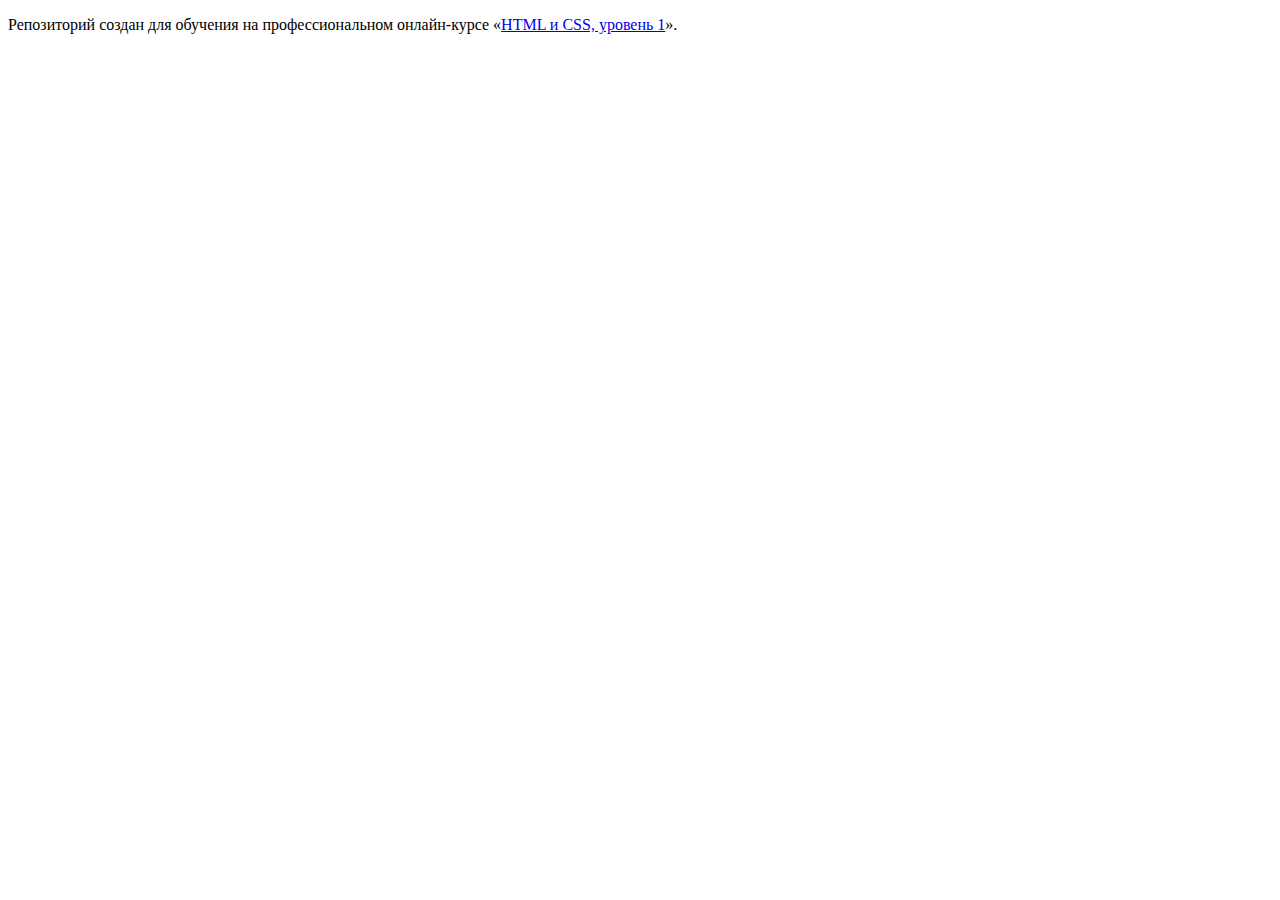
==== index.html @ 8ff2b1d7 ":hatching_chick:" ====
<!DOCTYPE html>
<html lang="ru">
  <head>
    <meta charset="utf-8">
    <title>HTML Academy: Нёрдс</title>
  </head>
  <body>

    <p>Репозиторий создан для обучения на профессиональном онлайн‑курсе «<a href="https://htmlacademy.ru/intensive/htmlcss">HTML и CSS, уровень 1</a>».</p>

  </body>
</html>
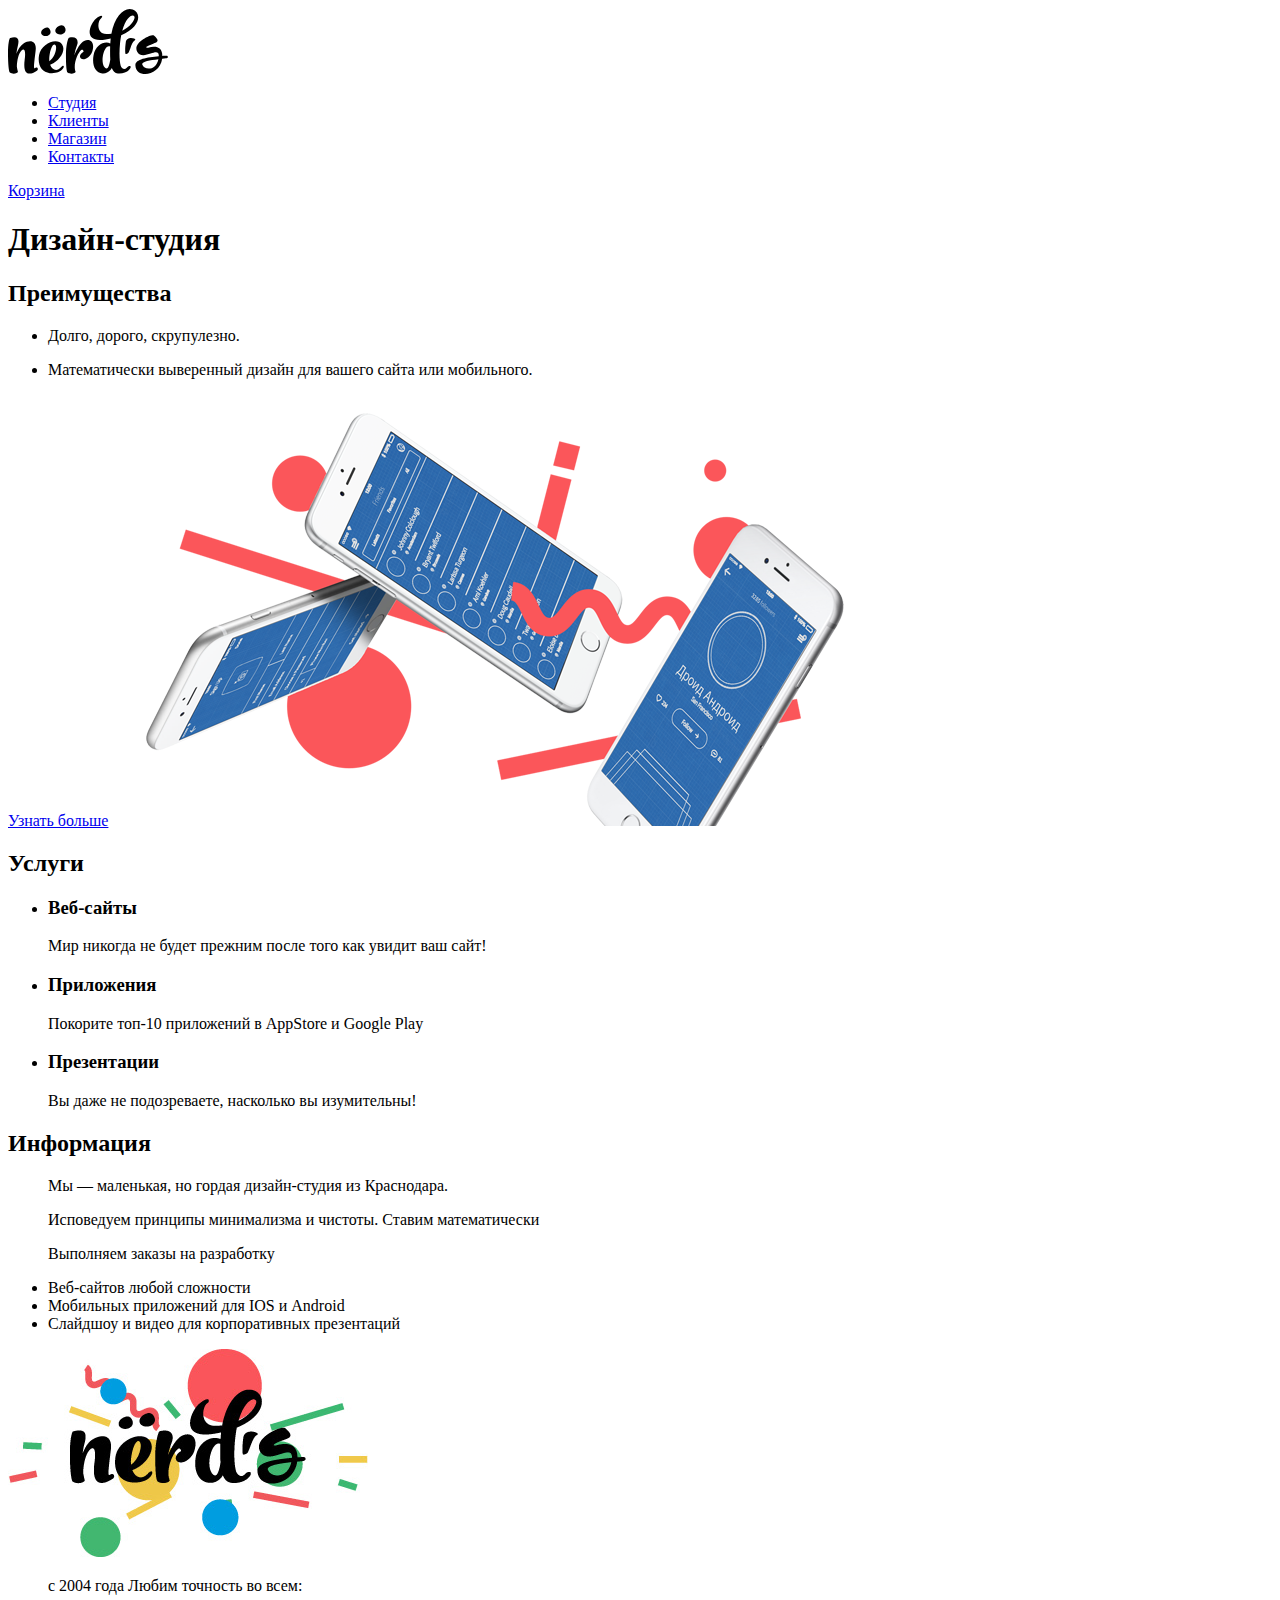
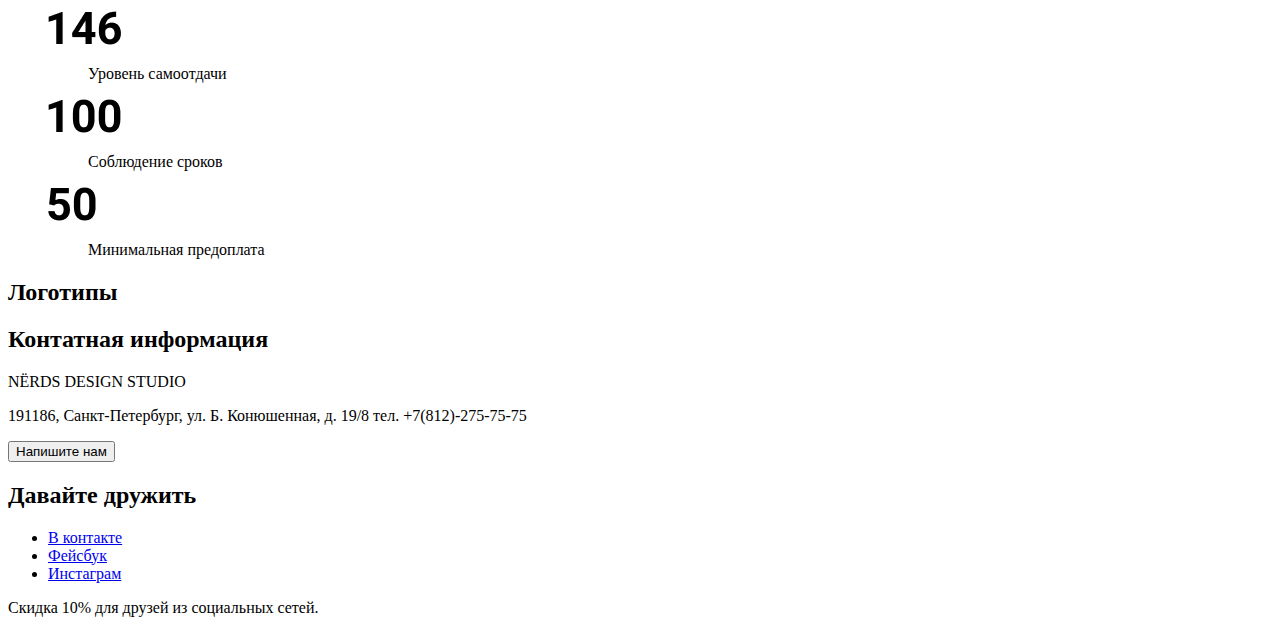
==== commit 7a026e30: "написание главное страницы" ====
--- a/index.html
+++ b/index.html
@@ -4,9 +4,137 @@
     <meta charset="utf-8">
     <title>HTML Academy: Нёрдс</title>
   </head>
+  
+  
   <body>
+  
+    <header>
+	
+    <nav>
+	<a> <img src="img/nerds-logo.svg" width: 160px; height: 66px;
+	alt="Логотип Нердс">
+	</a>
+	    <ul>
+		 <li><a href="index.html">Студия</a></li>
+		 <li><a href="index.html">Клиенты</a></li>
+		 <li><a href="shop.html">Магазин</a></li>
+		 <li><a href="contacti.html">Контакты</a></li>
+		</ul>  
+		 <a href="index.html">Корзина</a>
+		
+	</nav>
+	  
+    </header>
+	
+<main>
+   <h1>Дизайн-студия</h1>
+     <section>
+	    <h2>Преимущества</h2>
+		  <ul>
+	        <li>
+			  <p>Долго, дорого, скрупулезно.</p>
+	        </li>
+			
+			<li>
+			  <p>Математически выверенный дизайн для вашего сайта или мобильного.</p>
+	        </li>
+			
+		</ul>
+		<a href="index.html">Узнать больше</a>
+		
+		<a> <img src="img/nerds-index-slide1 1.png" width: 380px; height: 215,5px;
+	alt="Логотип Нердс">
+	</a>
+		
+	 </section>
+   
+   <section>
+    <h2>Услуги</h2>
+	 <ul>
+	    <li>
+         <h3>Веб-сайты</h3>
+		  <p> Мир никогда не будет прежним после того как увидит ваш сайт!</p>
+		</li>
+		<li>
+         <h3>Приложения</h3>
+		  <p> Покорите топ-10 приложений в AppStore и Google Play</p>
+		</li>
+		<li>
+         <h3>Презентации</h3>
+		  <p> Вы даже не подозреваете, насколько вы изумительны!</p>
+		</li>
+	 </ul>
+   </section>
+   
+    <section>
+     <h2>Информация</h2>
+	   <ul>
+	     Мы — маленькая, но гордая дизайн-студия из Краснодара.
+	   </ul>
+	   
+	   <ul>Исповедуем принципы минимализма и чистоты. Ставим математически</ul>
+	   
+	   <ul>Выполняем заказы на разработку</ul>
+	   
+	   <ul>
+	    <li>Веб-сайтов любой сложности </li>
+		<li>Мобильных приложений для IOS и Android</li>
+		<li>Слайдшоу и видео для корпоративных презентаций </li>
+	   </ul>
+	   
+	   <a> <img src="img/nerds-illustration 1.png" width: 360px; height: 208px;
+	alt="Логотип Нердс">
+	   
+	   <ul> с 2004 года Любим точность во всем:</ul>
+	<figure>   
+	    <a> <img src="img/146.png">
+		<ul>Уровень самоотдачи</ul>
+		    <a> <img src="img/100.png">
+			<ul>Соблюдение сроков</ul>
+			    <a> <img src="img/50.png">
+				<ul>Минимальная предоплата</ul>
+	</figure>
+   
+  <section>
+  <h2>Логотипы </h2>
+  
+  </section>
+  
+  
+  <footer>
+  
+  <section>
+  
+  <h2>Контатная информация</h2>
+  <p>NЁRDS DESIGN STUDIO</p>
+  <p>191186, Санкт-Петербург, ул. Б. Конюшенная, д. 19/8 тел. +7(812)-275-75-75</p>
+  <button type="button">Напишите нам</button>
+  
+  
+  </section> 
 
-    <p>Репозиторий создан для обучения на профессиональном онлайн‑курсе «<a href="https://htmlacademy.ru/intensive/htmlcss">HTML и CSS, уровень 1</a>».</p>
-
+   <section>
+      <h2> Давайте дружить </h2>
+	  <ul>
+	    <li>
+		<a href="#">В контакте</a>
+		</li>
+		<li>
+		<a href="#">Фейсбук</a>
+		</li>
+		<li>
+		<a href="#">Инстаграм</a>
+		</li>
+	  </ul>
+	   
+   </section>
+   
+   <p>Скидка 10% для друзей из социальных сетей.</p>   
+   
+  </footer>
+  
+  
+   
+</main>	
   </body>
 </html>
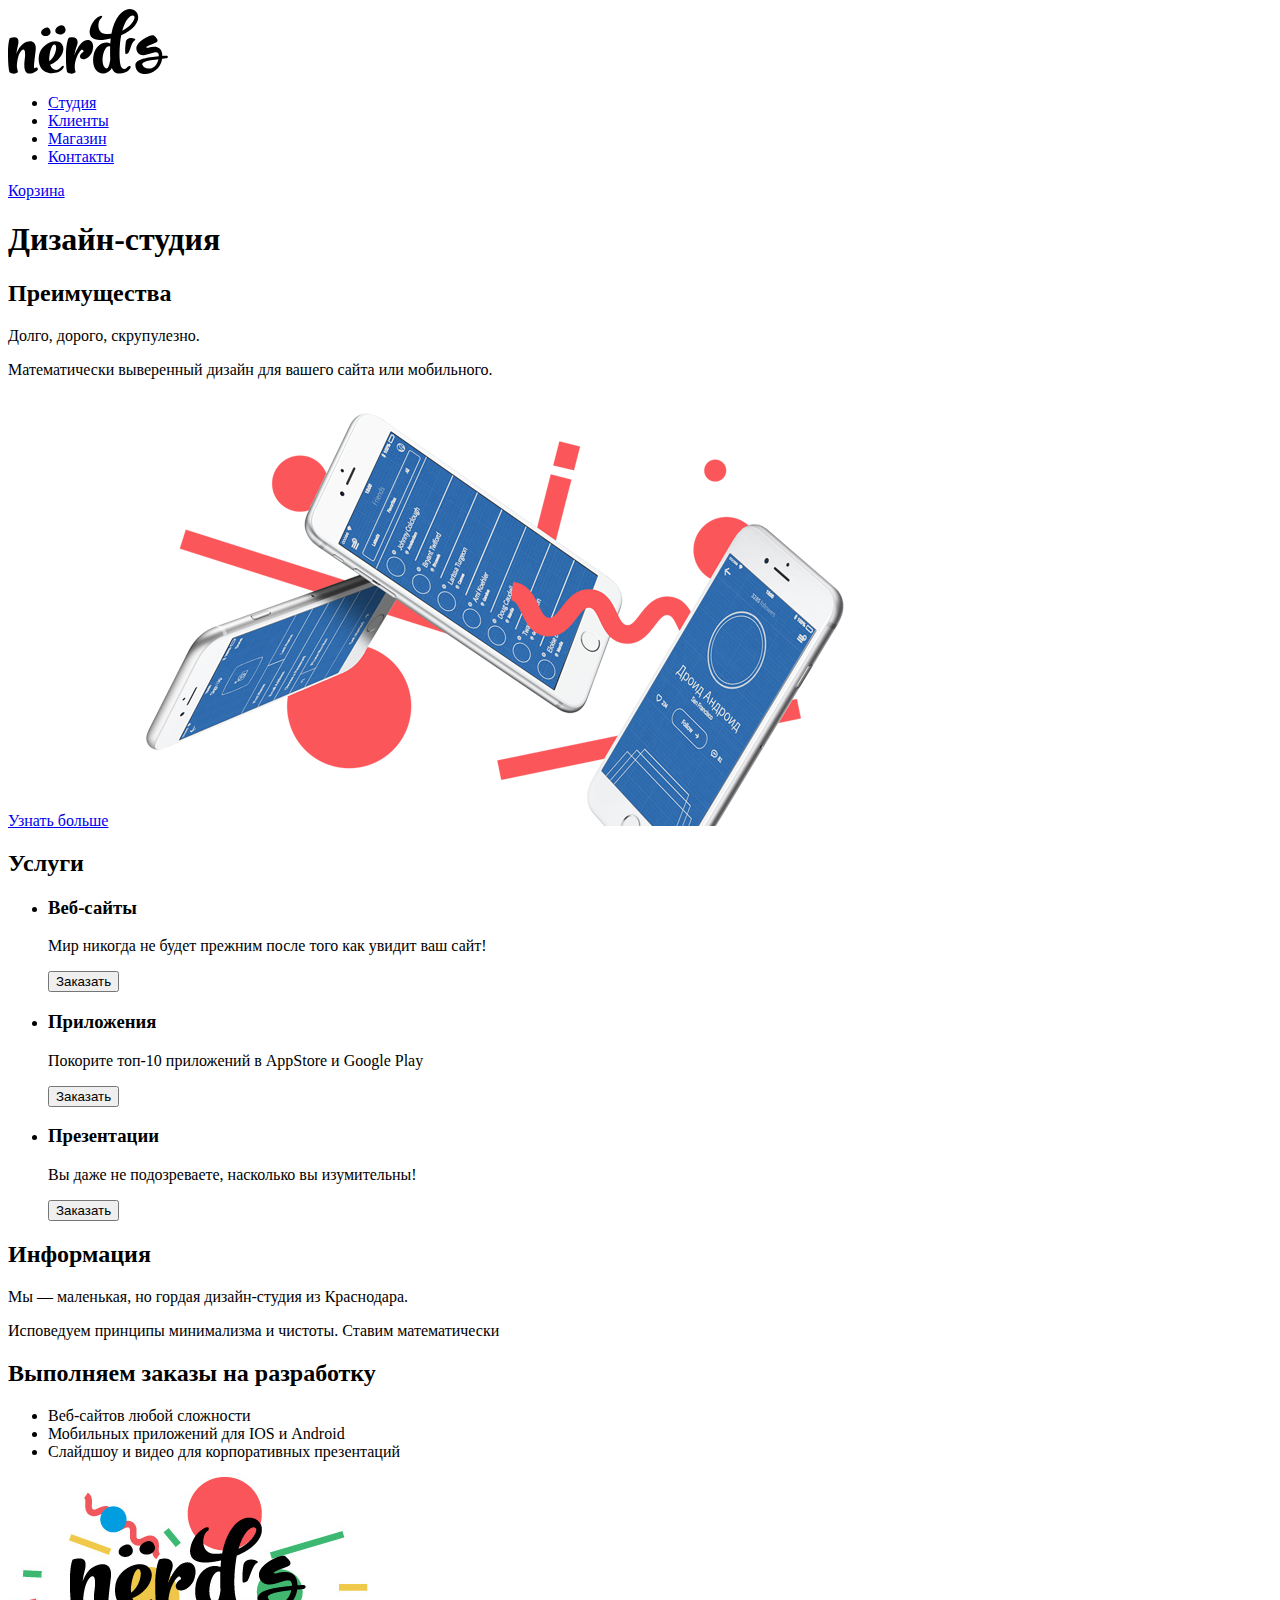
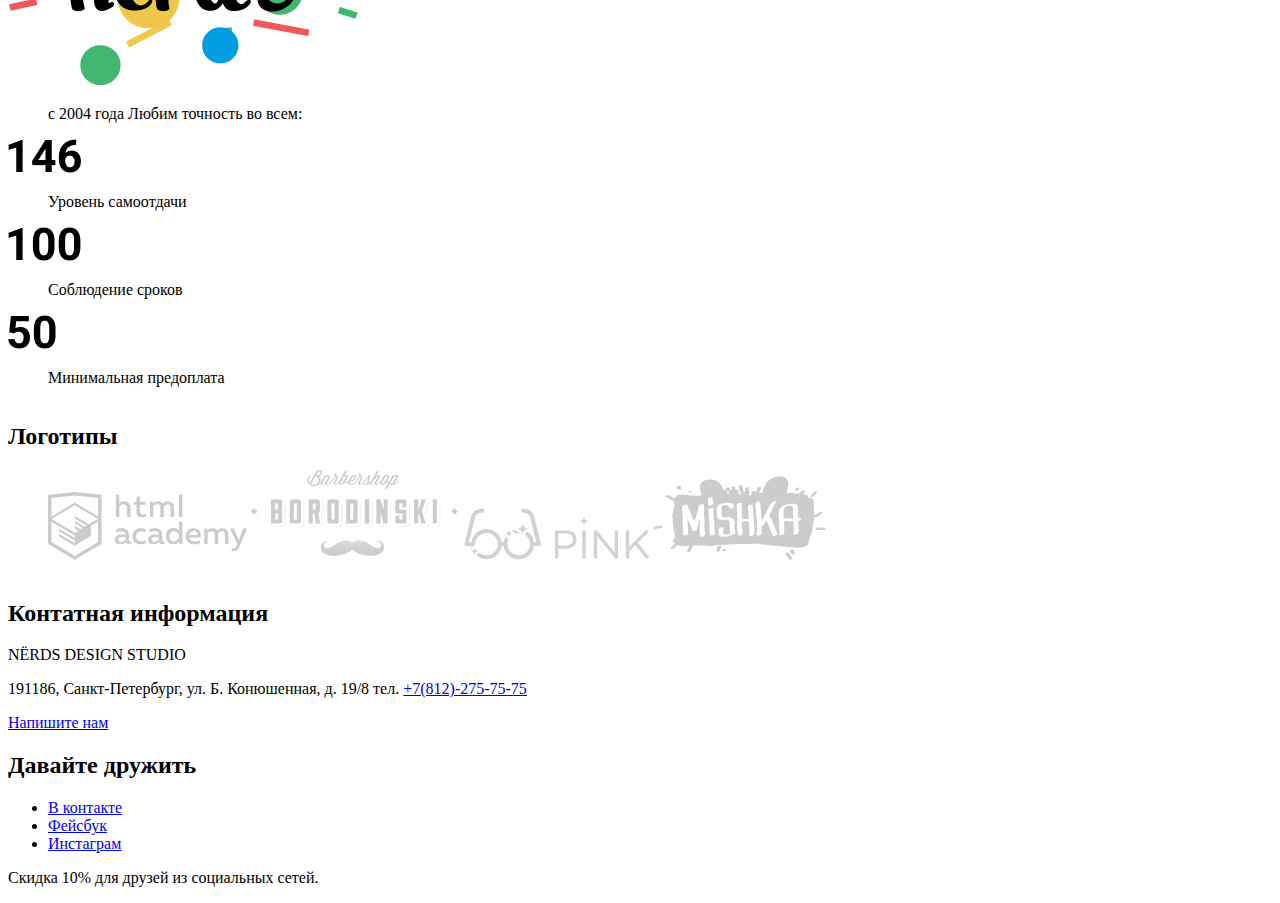
==== commit 3ea596bd: "размека главной страницы" ====
--- a/index.html
+++ b/index.html
@@ -15,12 +15,12 @@
 	alt="Логотип Нердс">
 	</a>
 	    <ul>
-		 <li><a href="index.html">Студия</a></li>
-		 <li><a href="index.html">Клиенты</a></li>
-		 <li><a href="shop.html">Магазин</a></li>
-		 <li><a href="contacti.html">Контакты</a></li>
+		 <li><a href="#">Студия</a></li>
+		 <li><a href="#">Клиенты</a></li>
+		 <li><a href="#">Магазин</a></li>
+		 <li><a href="#">Контакты</a></li>
 		</ul>  
-		 <a href="index.html">Корзина</a>
+		 <a href="#">Корзина</a>
 		
 	</nav>
 	  
@@ -30,16 +30,12 @@
    <h1>Дизайн-студия</h1>
      <section>
 	    <h2>Преимущества</h2>
-		  <ul>
-	        <li>
+		  
 			  <p>Долго, дорого, скрупулезно.</p>
-	        </li>
-			
-			<li>
+	        
 			  <p>Математически выверенный дизайн для вашего сайта или мобильного.</p>
-	        </li>
-			
-		</ul>
+	        
+		
 		<a href="index.html">Узнать больше</a>
 		
 		<a> <img src="img/nerds-index-slide1 1.png" width: 380px; height: 215,5px;
@@ -54,27 +50,29 @@
 	    <li>
          <h3>Веб-сайты</h3>
 		  <p> Мир никогда не будет прежним после того как увидит ваш сайт!</p>
+		      <button type="button">Заказать</button>
 		</li>
 		<li>
          <h3>Приложения</h3>
 		  <p> Покорите топ-10 приложений в AppStore и Google Play</p>
+		     <button type="button">Заказать</button>
 		</li>
 		<li>
          <h3>Презентации</h3>
 		  <p> Вы даже не подозреваете, насколько вы изумительны!</p>
+		     <button type="button">Заказать</button>
 		</li>
 	 </ul>
    </section>
    
     <section>
      <h2>Информация</h2>
-	   <ul>
-	     Мы — маленькая, но гордая дизайн-студия из Краснодара.
-	   </ul>
+	 
+	   <p>Мы — маленькая, но гордая дизайн-студия из Краснодара.</p>
 	   
-	   <ul>Исповедуем принципы минимализма и чистоты. Ставим математически</ul>
+	   <p>Исповедуем принципы минимализма и чистоты. Ставим математически</p>
 	   
-	   <ul>Выполняем заказы на разработку</ul>
+	   <h2>Выполняем заказы на разработку</h2>
 	   
 	   <ul>
 	    <li>Веб-сайтов любой сложности </li>
@@ -86,18 +84,26 @@
 	alt="Логотип Нердс">
 	   
 	   <ul> с 2004 года Любим точность во всем:</ul>
-	<figure>   
+	<table>   
 	    <a> <img src="img/146.png">
 		<ul>Уровень самоотдачи</ul>
 		    <a> <img src="img/100.png">
 			<ul>Соблюдение сроков</ul>
 			    <a> <img src="img/50.png">
 				<ul>Минимальная предоплата</ul>
-	</figure>
+	</table>
    
   <section>
   <h2>Логотипы </h2>
-  
+    <table>
+  <ul>
+    <a> <img src="img/Group 5.svg">
+    <a> <img src="img/logo-2 1.svg">
+	<a> <img src="img/logo-3 1.svg">
+	<a> <img src="img/logo-4 1.svg">
+
+  </ul>
+</table>
   </section>
   
   
@@ -107,8 +113,8 @@
   
   <h2>Контатная информация</h2>
   <p>NЁRDS DESIGN STUDIO</p>
-  <p>191186, Санкт-Петербург, ул. Б. Конюшенная, д. 19/8 тел. +7(812)-275-75-75</p>
-  <button type="button">Напишите нам</button>
+  <p>191186, Санкт-Петербург, ул. Б. Конюшенная, д. 19/8 тел. <a href="tel:+78122757575">+7(812)-275-75-75</a></p>
+  <a href="#">Напишите нам</a>
   
   
   </section> 
@@ -126,10 +132,12 @@
 		<a href="#">Инстаграм</a>
 		</li>
 	  </ul>
+	
+	<p>Скидка 10% для друзей из социальных сетей.</p>  
 	   
    </section>
    
-   <p>Скидка 10% для друзей из социальных сетей.</p>   
+    
    
   </footer>
   
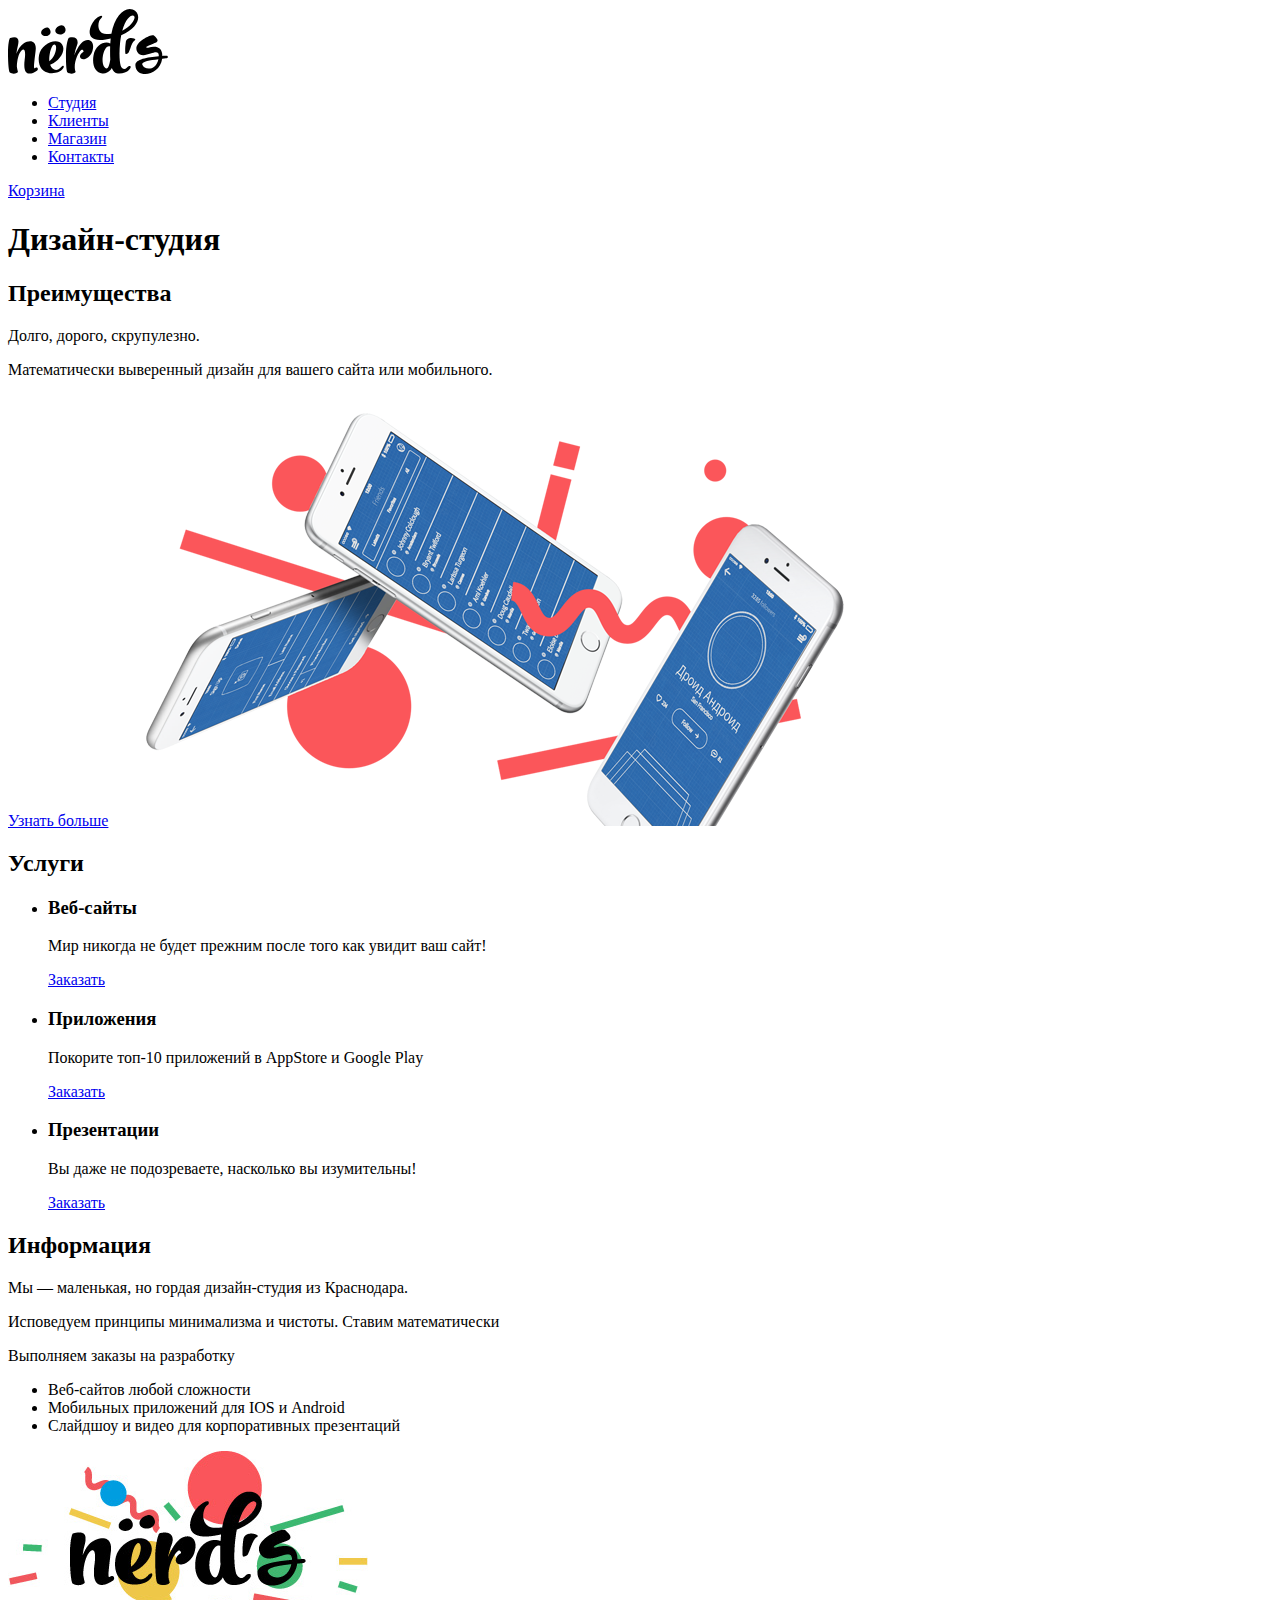
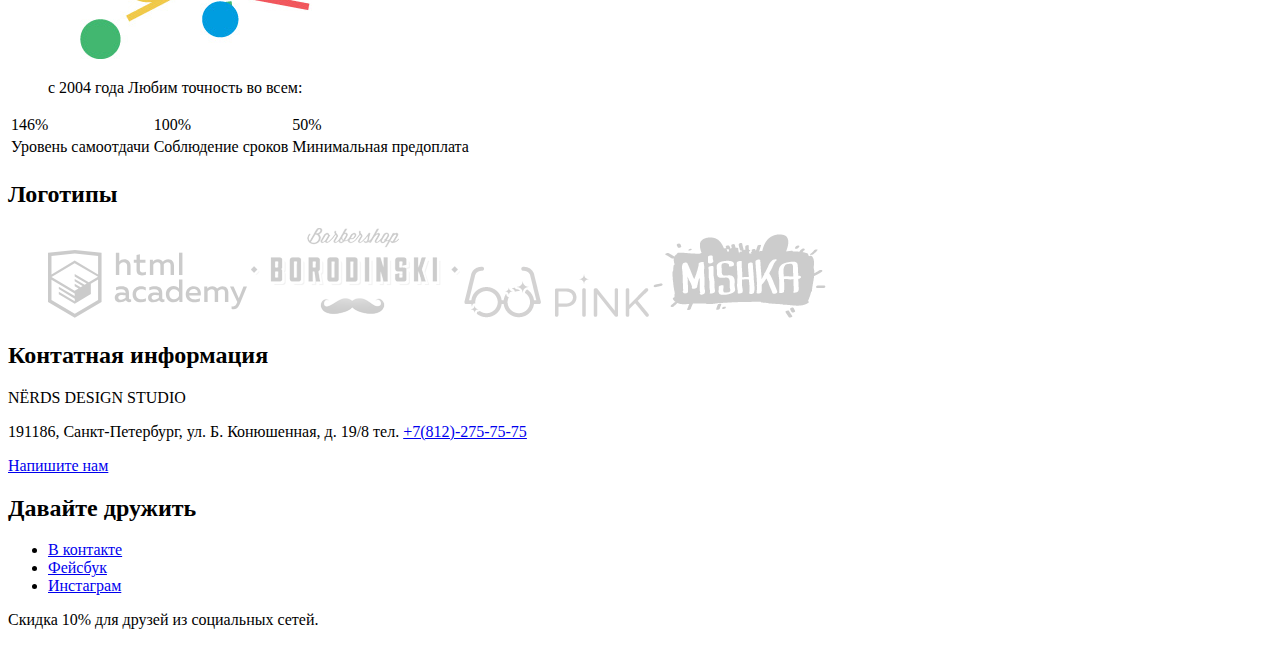
==== commit 1a15cd83: "разметка главной страницы" ====
--- a/index.html
+++ b/index.html
@@ -50,17 +50,17 @@
 	    <li>
          <h3>Веб-сайты</h3>
 		  <p> Мир никогда не будет прежним после того как увидит ваш сайт!</p>
-		      <button type="button">Заказать</button>
+		      <a href="#">Заказать</a>
 		</li>
 		<li>
          <h3>Приложения</h3>
 		  <p> Покорите топ-10 приложений в AppStore и Google Play</p>
-		     <button type="button">Заказать</button>
+		     <a href="#">Заказать</a>
 		</li>
 		<li>
          <h3>Презентации</h3>
 		  <p> Вы даже не подозреваете, насколько вы изумительны!</p>
-		     <button type="button">Заказать</button>
+		     <a href="#">Заказать</a>
 		</li>
 	 </ul>
    </section>
@@ -72,7 +72,7 @@
 	   
 	   <p>Исповедуем принципы минимализма и чистоты. Ставим математически</p>
 	   
-	   <h2>Выполняем заказы на разработку</h2>
+	   <p>Выполняем заказы на разработку</p>
 	   
 	   <ul>
 	    <li>Веб-сайтов любой сложности </li>
@@ -84,18 +84,24 @@
 	alt="Логотип Нердс">
 	   
 	   <ul> с 2004 года Любим точность во всем:</ul>
-	<table>   
-	    <a> <img src="img/146.png">
-		<ul>Уровень самоотдачи</ul>
-		    <a> <img src="img/100.png">
-			<ul>Соблюдение сроков</ul>
-			    <a> <img src="img/50.png">
-				<ul>Минимальная предоплата</ul>
-	</table>
+	   
+	   <table>
+	   <tr>
+	    <td>146%</td>
+		<td>100%</td>
+		<td>50%</td>
+		</tr>
+		<td>Уровень самоотдачи</td>
+		<td>Соблюдение сроков</td>
+		<td>Минимальная предоплата</td>
+		<tr>
+		
+		</tr>
+	   </table>
    
   <section>
   <h2>Логотипы </h2>
-    <table>
+    
   <ul>
     <a> <img src="img/Group 5.svg">
     <a> <img src="img/logo-2 1.svg">
@@ -103,7 +109,7 @@
 	<a> <img src="img/logo-4 1.svg">
 
   </ul>
-</table>
+
   </section>
   
   
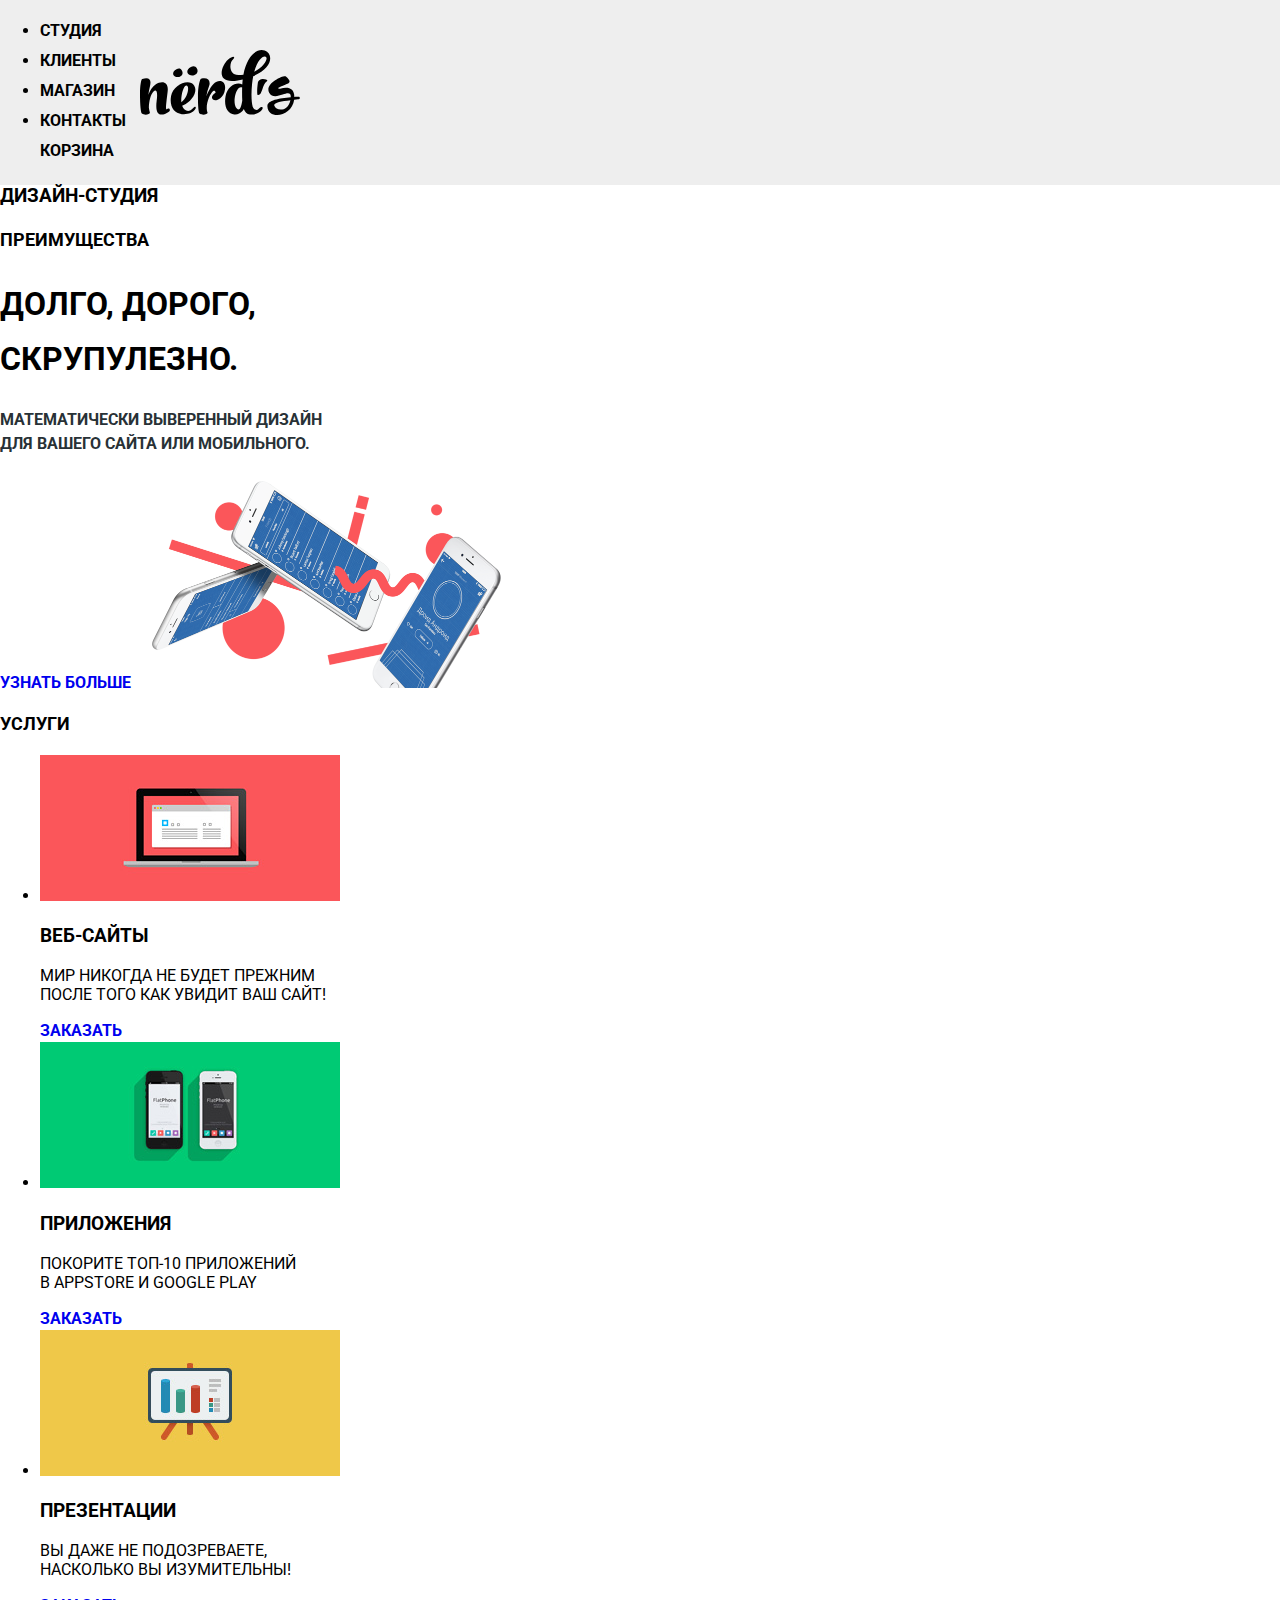
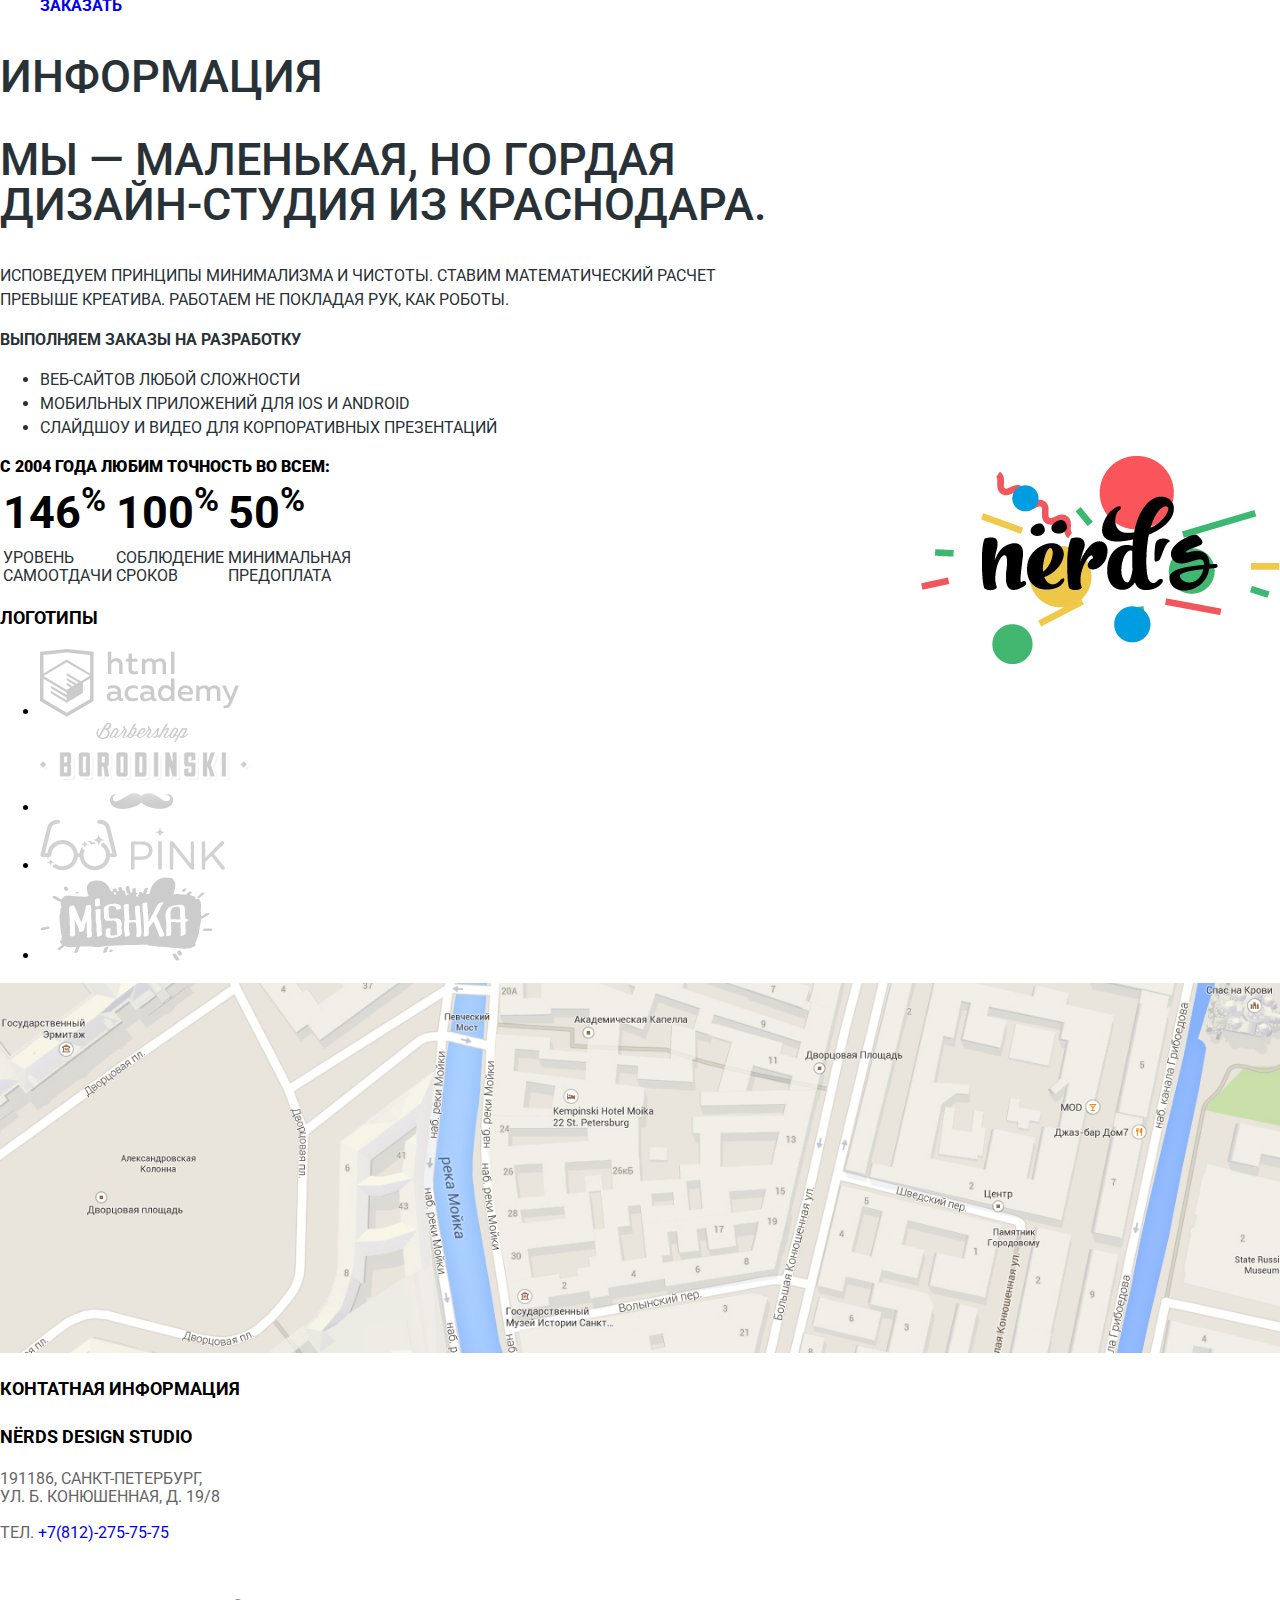
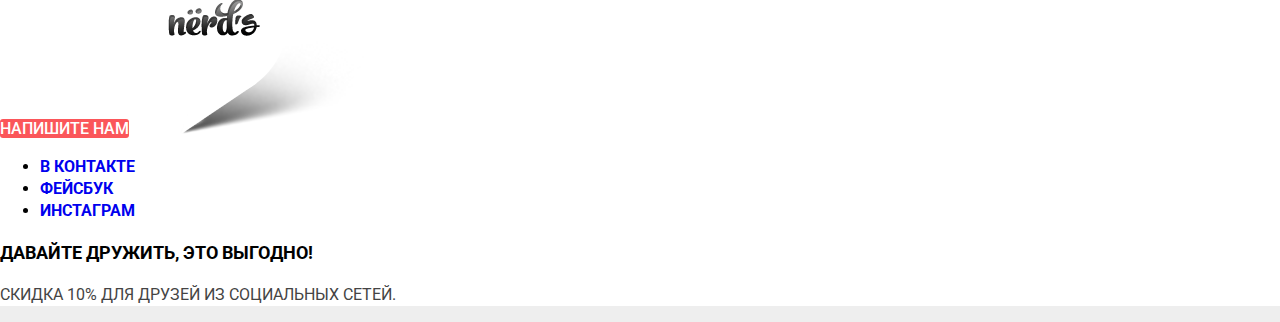
==== commit b4208720: "css" ====
--- a/index.html
+++ b/index.html
@@ -1,154 +1,163 @@
 <!DOCTYPE html>
-<html lang="ru">
+<html class="page" lang="ru">
   <head>
     <meta charset="utf-8">
     <title>HTML Academy: Нёрдс</title>
+  <link href="https://fonts.googleapis.com/css2?family=Roboto&display=swap" rel="stylesheet">
+	<link rel="stylesheet" href="css/normalize.css">
+	<link href="css/style.css" rel="stylesheet" >
   </head>
-  
-  
-  <body>
-  
-    <header>
-	
-    <nav>
-	<a> <img src="img/nerds-logo.svg" width: 160px; height: 66px;
+
+
+  <body class="page-body">
+
+    <header class="main-header">
+
+    <nav class="main-navigation">
+	<a class="main-header-logo"> <img src="img/nerds-logo.svg" width: 160px; height: 66px;
 	alt="Логотип Нердс">
 	</a>
-	    <ul>
+	    <ul class="site-navigation">
 		 <li><a href="#">Студия</a></li>
 		 <li><a href="#">Клиенты</a></li>
-		 <li><a href="#">Магазин</a></li>
+		 <li><a href="catalog.html">Магазин</a></li>
 		 <li><a href="#">Контакты</a></li>
-		</ul>  
-		 <a href="#">Корзина</a>
-		
+     <a class="basket" href="#">Корзина </a>
+		</ul>
+
+
 	</nav>
-	  
+
     </header>
-	
-<main>
-   <h1>Дизайн-студия</h1>
-     <section>
+
+<main class="container">
+   <h3>Дизайн-студия</h3>
 	    <h2>Преимущества</h2>
-		  
-			  <p>Долго, дорого, скрупулезно.</p>
-	        
-			  <p>Математически выверенный дизайн для вашего сайта или мобильного.</p>
-	        
-		
-		<a href="index.html">Узнать больше</a>
-		
-		<a> <img src="img/nerds-index-slide1 1.png" width: 380px; height: 215,5px;
-	alt="Логотип Нердс">
-	</a>
-		
+
+			  <h1>Долго, дорого, <br> скрупулезно.</h1>
+
+			  <p class="container-list">Математически выверенный дизайн <br> для вашего сайта или мобильного.</p>
+
+
+	<a class="container-button button" href="index.html">Узнать больше</a>
+
+		<img src="img/nerds-index-slide1 1.png" width="380" height="215,5"	alt="Логотип Нердс">
+
+
 	 </section>
-   
-   <section>
-    <h2>Услуги</h2>
-	 <ul>
-	    <li>
+
+
+   <section class="features">
+    <h2 >Услуги</h2>
+	 <ul class="features-list">
+	    <li class="feature-item">
+        <img src="img/red1.png">
          <h3>Веб-сайты</h3>
-		  <p> Мир никогда не будет прежним после того как увидит ваш сайт!</p>
-		      <a href="#">Заказать</a>
+		  <p> Мир никогда не будет прежним <br> после того как увидит ваш сайт!</p>
+		      <a href="#" class="button button red">Заказать</a>
 		</li>
-		<li>
+		<li class="feature-item">
+      <img src="img/green2.png">
          <h3>Приложения</h3>
-		  <p> Покорите топ-10 приложений в AppStore и Google Play</p>
-		     <a href="#">Заказать</a>
+		  <p> Покорите топ-10 приложений <br> в AppStore и Google Play</p>
+		     <a href="#" class="button button green">Заказать</a>
 		</li>
-		<li>
+		<li class="feature-item">
+        <img src="img/yellow3.png">
          <h3>Презентации</h3>
-		  <p> Вы даже не подозреваете, насколько вы изумительны!</p>
-		     <a href="#">Заказать</a>
+		  <p> Вы даже не подозреваете,<br> насколько вы изумительны!</p>
+		     <a href="#" class="button button yellow">Заказать</a>
 		</li>
 	 </ul>
    </section>
-   
-    <section>
+
+    <section class="information">
      <h2>Информация</h2>
-	 
-	   <p>Мы — маленькая, но гордая дизайн-студия из Краснодара.</p>
-	   
-	   <p>Исповедуем принципы минимализма и чистоты. Ставим математически</p>
-	   
-	   <p>Выполняем заказы на разработку</p>
-	   
-	   <ul>
-	    <li>Веб-сайтов любой сложности </li>
-		<li>Мобильных приложений для IOS и Android</li>
-		<li>Слайдшоу и видео для корпоративных презентаций </li>
+
+	   <h2>Мы — маленькая, но гордая <br> дизайн-студия из Краснодара.</h2>
+
+	   <p>Исповедуем принципы минимализма и чистоты. Ставим математический расчет <br> превыше креатива. Работаем не покладая рук, как роботы.</p>
+
+	   <h3>Выполняем заказы на разработку</h3>
+
+	   <ul class="information-list">
+	    <li class="information-item">Веб-сайтов любой сложности </li>
+		<li class="information-item">Мобильных приложений для IOS и Android</li>
+		<li class="information-item">Слайдшоу и видео для корпоративных презентаций </li>
 	   </ul>
-	   
-	   <a> <img src="img/nerds-illustration 1.png" width: 360px; height: 208px;
-	alt="Логотип Нердс">
-	   
-	   <ul> с 2004 года Любим точность во всем:</ul>
-	   
+
+	   <a> <img align="right" src="img/nerds-illustration 1.png" width: 360px; height: 208px; alt="Логотип Нердс"></a>
+
+	   <b> с 2004 года Любим точность во всем:</b>
+
 	   <table>
+       <tbody>
 	   <tr>
-	    <td>146%</td>
-		<td>100%</td>
-		<td>50%</td>
+	    <td class="percent">146<sup>%</sup></td>
+		  <td class="percent">100<sup>%</sup></td>
+		  <td class="percent">50<sup>%</sup></td>
 		</tr>
-		<td>Уровень самоотдачи</td>
-		<td>Соблюдение сроков</td>
-		<td>Минимальная предоплата</td>
+
 		<tr>
-		
+		<td class="detals">Уровень <br> самоотдачи</td>
+		<td class="detals">Соблюдение <br> сроков</td>
+		<td class="detals">Минимальная <br> предоплата</td>
 		</tr>
+  </tbody>
 	   </table>
-   
-  <section>
+   </section>
+  <section class="logos">
   <h2>Логотипы </h2>
-    
-  <ul>
-    <a> <img src="img/Group 5.svg">
-    <a> <img src="img/logo-2 1.svg">
-	<a> <img src="img/logo-3 1.svg">
-	<a> <img src="img/logo-4 1.svg">
+
+  <ul class="logos-list">
+  <li class="logos-item">  <a> <img src="img/Group 5.svg"> </a> </li>
+  <li class="logos-item">  <a> <img src="img/logo-2 1.svg"> </a> </li>
+  <li class="logos-item">  <a> <img src="img/logo-3 1.svg"> </a> </li>
+  <li class="logos-item">	<a> <img src="img/logo-4 1.svg"> </a> </li>
 
   </ul>
 
   </section>
-  
-  
-  <footer>
-  
-  <section>
-  
+
+
+
+<footer class="page-footer main-footer">
+  <div class="contact">
+    <section class="footer-adress">
+    <img src="img/map.jpg" width: 1440px; height: 416px; alt="карта">
   <h2>Контатная информация</h2>
-  <p>NЁRDS DESIGN STUDIO</p>
-  <p>191186, Санкт-Петербург, ул. Б. Конюшенная, д. 19/8 тел. <a href="tel:+78122757575">+7(812)-275-75-75</a></p>
-  <a href="#">Напишите нам</a>
-  
-  
-  </section> 
+  <h3>NЁRDS DESIGN STUDIO</h3>
+  <p>191186, Санкт-Петербург,<br> ул. Б. Конюшенная, д. 19/8 <br></p>
+  <span>тел. <a class="footer-phone"href="tel:+78122757575">+7(812)-275-75-75</a> </span> <br>
+  <a href="#" class="button button-contact">Напишите нам</a>
+  <img src="img/map2.png" width="231px" height="190px" alt="местоположение">
+</section>
+</div>
 
-   <section>
-      <h2> Давайте дружить </h2>
+     <section class="footer-social">
 	  <ul>
 	    <li>
-		<a href="#">В контакте</a>
+		<a class="social-button" href="#">В контакте</a>
 		</li>
 		<li>
-		<a href="#">Фейсбук</a>
+		<a class="social-button" href="#">Фейсбук</a>
 		</li>
 		<li>
-		<a href="#">Инстаграм</a>
+		<a class="social-button" href="#">Инстаграм</a>
 		</li>
 	  </ul>
-	
-	<p>Скидка 10% для друзей из социальных сетей.</p>  
-	   
+
+  <h2>Давайте дружить, это выгодно! </h2>
+	<p>Скидка 10% для друзей из социальных сетей.</p>
+
    </section>
-   
-    
-   
+
+
+
   </footer>
-  
-  
-   
-</main>	
+
+
+
+</main>
   </body>
 </html>
--- a/css/style.css
+++ b/css/style.css
@@ -0,0 +1,255 @@
+:root{
+
+	--basic-black-dark: #000000;
+	--basic-extra-dark: #283136;
+	--basic-dark: #444444;
+	--basic-neutral: #666666;
+	--basic-smoky-white: #EEEEEE;
+	--basic-White-aluminum: #A6A6A6;
+	--basic-Gainsborough: #E1E1E1;
+	--basic-red: #FB565A;
+	--basic-green: #00CA74;
+	--basic-yellow: #EFC849;
+	--basic-white: #FFFFFF;
+	--basic-silver: #C1C1C1;
+
+}
+body{
+	min-width: 960px;
+   margin: 0;
+   padding: 0;
+   font-family: "Roboto", Arial, sans-serif;
+   font-size: 16px;
+   line-height: 22px;
+   font-weight: 700;
+   color: var(--basic-black-dark);
+   text-transform: uppercase;
+   background-color: var(--basic-smoky-white);
+   background-image: url("../img/bg.jpg");
+   background-position: top center;
+   background-repeat: no-repeat;
+}
+
+a {
+  text-decoration: none;
+}
+
+img {
+  max-width: 100%;
+  height: auto;
+}
+main{
+background-color: var(--basic-white)
+}
+
+.site-navigation a {
+  color: var(--basic-black-dark);
+}
+
+.site-navigation a:hover,
+.site-navigation a:focus {
+  text-decoration: underline;
+	text-decoration-color: #0000FF;
+}
+
+.main-header-logo {
+	position: absolute;
+	width: 159.87px;
+	height: 62.05px;
+	left: 140px;
+	top: 48.98px;
+}
+.site-navigation {
+	font-family: Roboto;
+	font-size: 16px;
+	line-height: 30px;
+}
+
+.container h1{
+	color: var(--basic-black-dark);
+  line-height: 55px;
+}
+
+.container-list  {
+	font-size: 16px;
+	font-family: Roboto;
+	line-height: 24px;
+	font-style: normal;
+	color: var(--basic-extra-dark);
+}
+
+.container-button button {
+	background: var(--basic-red);
+	border-radius: 3px;
+	text-align: center;
+	size: 16px;
+}
+
+.features-item p{
+	font-family: Roboto;
+	font-style: normal;
+	font-weight: normal;
+	font-size: 16px;
+	line-height: 24px;
+	color: var(--basic-extra-dark);
+}
+
+.features-item h3{
+	font-size: 24px;
+	line-height: 30px;
+	font-family: Roboto;
+	font-weight: bold;
+	color: var(--basic-black-dark);
+}
+
+.information h2{
+font-family: Roboto;
+font-style: normal;
+font-weight: 500;
+font-size: 45px;
+line-height: 45px;
+color: var(--basic-extra-dark);
+}
+
+.information p{
+font-family: Roboto;
+font-style: normal;
+font-weight: normal;
+font-size: 16px;
+line-height: 24px;
+color: var(--basic-extra-dark);
+}
+
+.information h3{
+font-family: Roboto;
+font-style: normal;
+font-weight: bold;
+font-size: 16px;
+line-height: 24px;
+color: var(--basic-extra-dark);
+}
+
+.information-item{
+font-family: Roboto;
+font-style: normal;
+font-weight: normal;
+font-size: 16px;
+line-height: 24px;
+color: var(--basic-extra-dark)
+}
+
+.information-list b{
+font-family: Roboto;
+font-style: normal;
+font-weight: bold;
+font-size: 16px;
+line-height: 24px;
+color: var(--basic-black-dark);
+}
+
+.percent{
+	font-family: Roboto;
+font-style: normal;
+font-weight: bold;
+font-size: 45px;
+line-height: 64px;
+color: var(--basic-black-dark);
+}
+
+.detals{
+font-family: Roboto;
+font-style: normal;
+font-weight: normal;
+font-size: 16px;
+line-height: 18px;
+color: var(--basic-extra-dark);
+}
+
+.footer-adress h3{
+font-family: Roboto;
+font-style: normal;
+font-weight: bold;
+font-size: 18px;
+line-height: 30px;
+color: var(--basic-black-dark);
+}
+
+.footer-adress p{
+font-family: Roboto;
+font-style: normal;
+font-weight: normal;
+font-size: 16px;
+line-height: 18px;
+color: var(--basic-neutral);
+}
+
+.footer-adress span{
+	font-family: Roboto;
+	font-style: normal;
+	font-weight: normal;
+	font-size: 16px;
+	line-height: 18px;
+	color: var(--basic-neutral);
+}
+
+.button-contact{
+font-family: Roboto;
+font-style: normal;
+font-weight: 500;
+font-size: 16px;
+line-height: 18px;
+color: var(--basic-white);
+border-radius: 3px;
+background: #FB565A;
+}
+
+.footer-social h3{
+	font-family: Roboto;
+	font-style: normal;
+	font-weight: bold;
+	font-size: 36px;
+	line-height: 36px;
+	color: var(--basic-black-dark);
+}
+
+.footer-social p{
+font-family: Roboto;
+font-style: normal;
+font-weight: normal;
+font-size: 16px;
+line-height: 22px;
+color: var(--basic-dark);
+}
+
+h2{
+font-family: Roboto;
+font-style: normal;
+font-weight: bold;
+font-size: 18px;
+line-height: 30px;
+color: var(--basic-black-dark);
+}
+
+.grit p{
+font-family: Roboto;
+font-style: normal;
+font-weight: normal;
+font-size: 16px;
+line-height: 19px;
+color: var(--basic-extra-dark);
+}
+
+.features p {
+font-family: Roboto;
+font-style: normal;
+font-weight: normal;
+font-size: 16px;
+line-height: 19px;
+}
+.sorting p {
+	font-family: Roboto;
+	font-style: normal;
+	font-weight: normal;
+	font-size: 14px;
+	line-height: 18px;
+}
